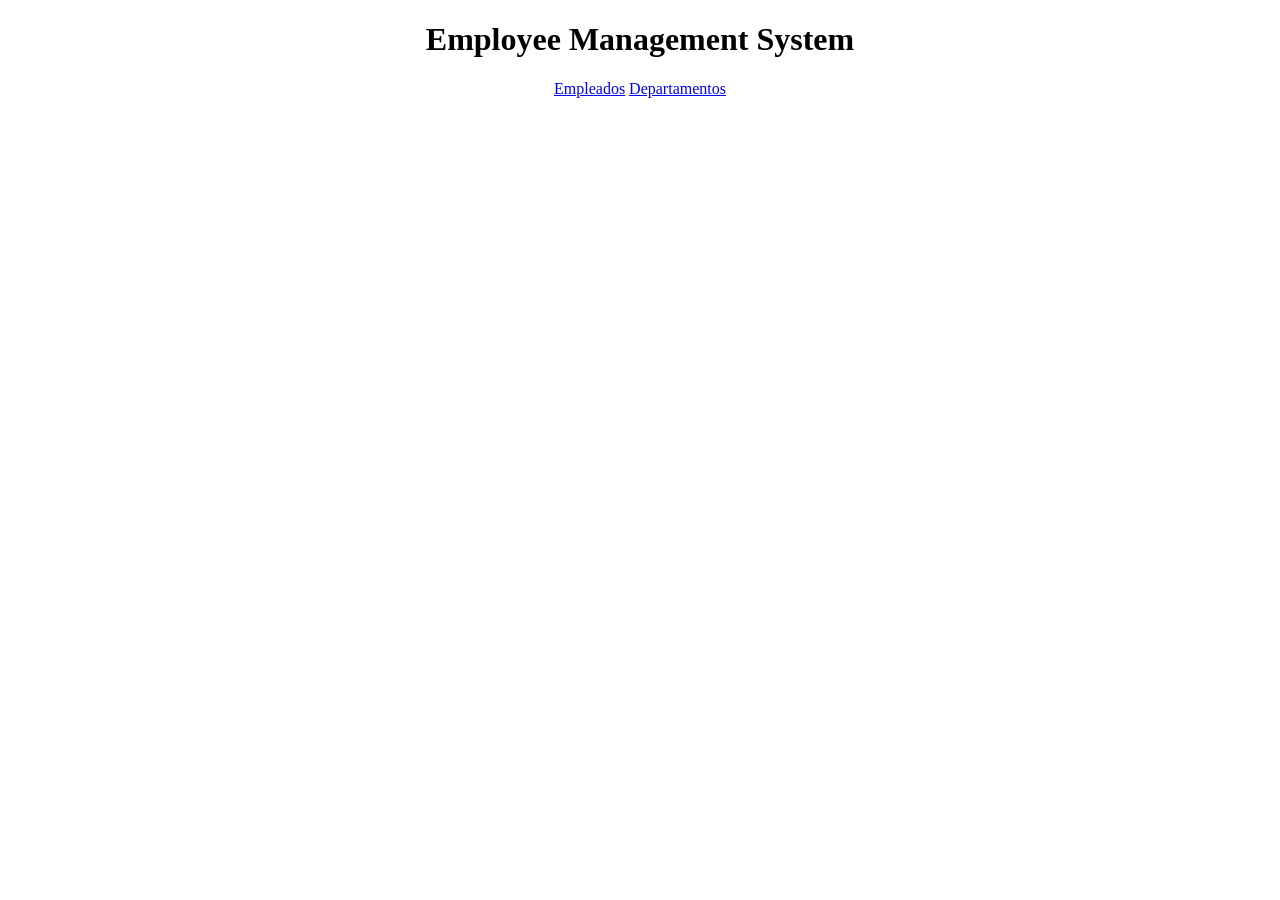
==== frontend/index.html @ 725b74bd "feat: inicializando frontend y htmls vase" ====
<!DOCTYPE html>
<html lang="es">
<head>
    <meta charset="UTF-8">
    <meta name="viewport" content="width=device-width, initial-scale=1.0">
    <title>Employee Management System</title>
</head>
<body>
    <center>
    <h1>Employee Management System</h1>

    <nav>
        <a href="employees.html">Empleados</a>
        <a href="departments.html">Departamentos</a>
    </nav>
    </center>
</body>
</html>
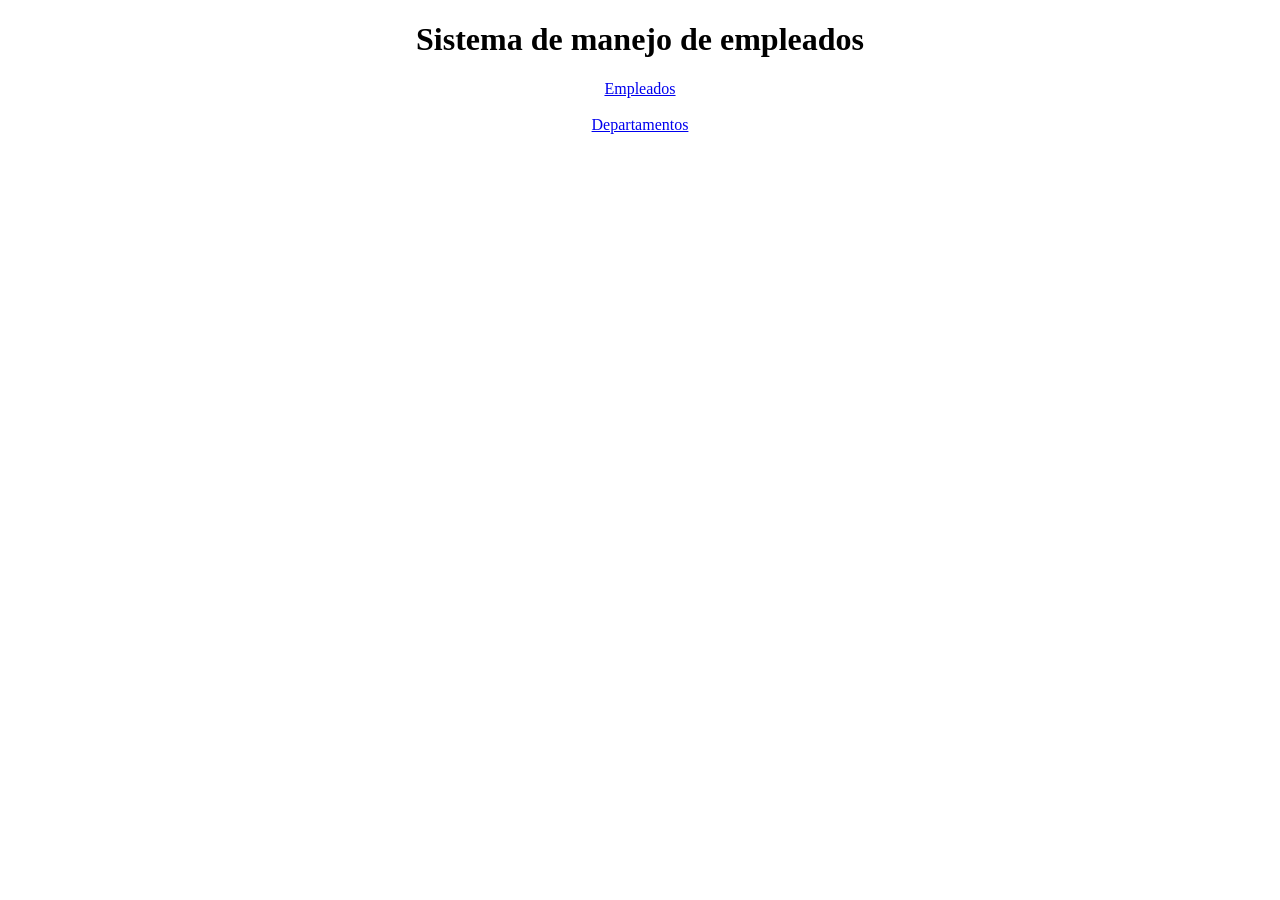
==== commit 98abe49a: "feat: frontend simple funcionando al 100%" ====
--- a/frontend/index.html
+++ b/frontend/index.html
@@ -3,14 +3,15 @@
 <head>
     <meta charset="UTF-8">
     <meta name="viewport" content="width=device-width, initial-scale=1.0">
-    <title>Employee Management System</title>
+    <title>Sistema de manejo de empleados</title>
 </head>
 <body>
     <center>
-    <h1>Employee Management System</h1>
+    <h1>Sistema de manejo de empleados</h1>
 
     <nav>
         <a href="employees.html">Empleados</a>
+        <br><br>
         <a href="departments.html">Departamentos</a>
     </nav>
     </center>
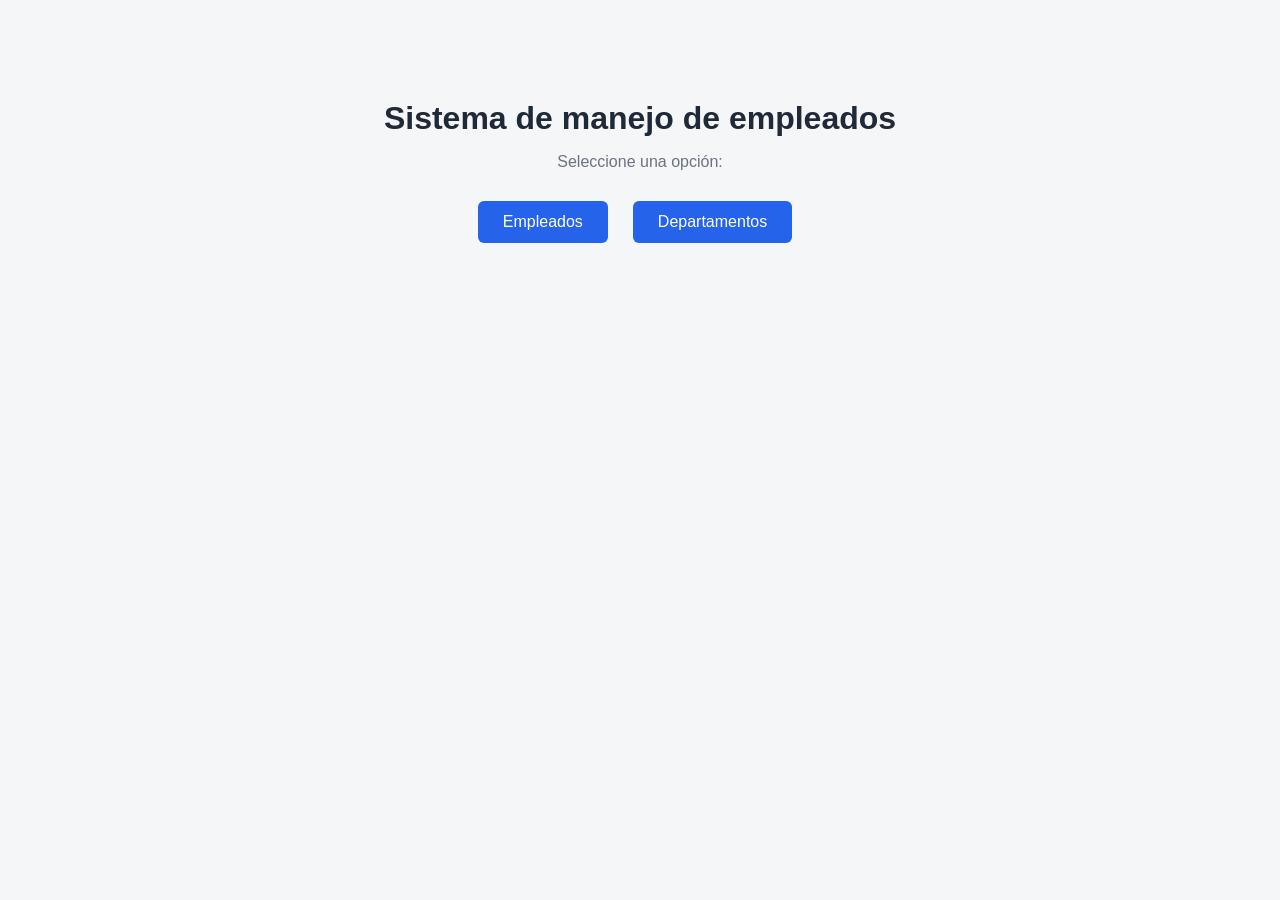
==== commit 116d3ea9: "style: indicar uso de IA para estilos CSS" ====
--- a/frontend/index.html
+++ b/frontend/index.html
@@ -3,17 +3,26 @@
 <head>
     <meta charset="UTF-8">
     <meta name="viewport" content="width=device-width, initial-scale=1.0">
+
+    <link rel="stylesheet" href="./css/styles.css">
+
     <title>Sistema de manejo de empleados</title>
 </head>
+
 <body>
-    <center>
-    <h1>Sistema de manejo de empleados</h1>
 
-    <nav>
-        <a href="employees.html">Empleados</a>
-        <br><br>
-        <a href="departments.html">Departamentos</a>
-    </nav>
-    </center>
+    <div class="container home">
+
+        <h1>Sistema de manejo de empleados</h1>
+
+        <p>Seleccione una opción:</p>
+
+        <nav class="home-nav">
+            <a href="employees.html">Empleados</a>
+            <a href="departments.html">Departamentos</a>
+        </nav>
+
+    </div>
+
 </body>
 </html>
--- a/frontend/css/styles.css
+++ b/frontend/css/styles.css
@@ -0,0 +1,167 @@
+* {
+    box-sizing: border-box;
+}
+
+body {
+    margin: 0;
+    padding: 0;
+    font-family: Arial, Helvetica, sans-serif;
+    background-color: #f4f6f8;
+    color: #222;
+}
+
+.container {
+    width: 90%;
+    max-width: 1100px;
+    margin: 40px auto;
+}
+
+h1 {
+    margin-bottom: 10px;
+    color: #1f2937;
+}
+
+h2 {
+    margin-top: 35px;
+    color: #374151;
+}
+
+nav {
+    margin-bottom: 30px;
+}
+
+nav a {
+    display: inline-block;
+    margin-right: 10px;
+    padding: 9px 15px;
+    background-color: #2563eb;
+    color: white;
+    text-decoration: none;
+    border-radius: 5px;
+}
+
+nav a:hover {
+    background-color: #1d4ed8;
+}
+
+form {
+    background-color: white;
+    padding: 25px;
+    border-radius: 8px;
+    box-shadow: 0 2px 8px rgba(0, 0, 0, 0.08);
+}
+
+label {
+    display: block;
+    margin-bottom: 6px;
+    font-weight: bold;
+    color: #374151;
+}
+
+input,
+select,
+textarea {
+    width: 100%;
+    padding: 10px 12px;
+    margin-bottom: 16px;
+    border: 1px solid #d1d5db;
+    border-radius: 5px;
+    font-size: 14px;
+    background-color: white;
+}
+
+input:focus,
+select:focus,
+textarea:focus {
+    outline: none;
+    border-color: #2563eb;
+}
+
+button {
+    padding: 9px 15px;
+    border: none;
+    border-radius: 5px;
+    background-color: #2563eb;
+    color: white;
+    cursor: pointer;
+    font-size: 14px;
+}
+
+button:hover {
+    background-color: #1d4ed8;
+}
+
+table {
+    width: 100%;
+    margin-top: 15px;
+    border-collapse: collapse;
+    background-color: white;
+    border-radius: 8px;
+    overflow: hidden;
+    box-shadow: 0 2px 8px rgba(0, 0, 0, 0.08);
+}
+
+thead {
+    background-color: #1f2937;
+    color: white;
+}
+
+th,
+td {
+    padding: 13px 15px;
+    text-align: left;
+    border-bottom: 1px solid #e5e7eb;
+}
+
+tbody tr:hover {
+    background-color: #f9fafb;
+}
+
+tbody tr:last-child td {
+    border-bottom: none;
+}
+
+td button {
+    margin-right: 5px;
+}
+
+td button:last-child {
+    background-color: #dc2626;
+}
+
+td button:last-child:hover {
+    background-color: #b91c1c;
+}
+
+.home {
+    text-align: center;
+    margin-top: 100px;
+}
+
+.home h1 {
+    font-size: 32px;
+    margin-bottom: 10px;
+}
+
+.home p {
+    color: #6b7280;
+    margin-bottom: 30px;
+}
+
+.home-nav {
+    display: flex;
+    justify-content: center;
+    gap: 15px;
+}
+
+.home-nav a {
+    padding: 12px 25px;
+    background-color: #2563eb;
+    color: white;
+    text-decoration: none;
+    border-radius: 6px;
+}
+
+.home-nav a:hover {
+    background-color: #1d4ed8;
+}
